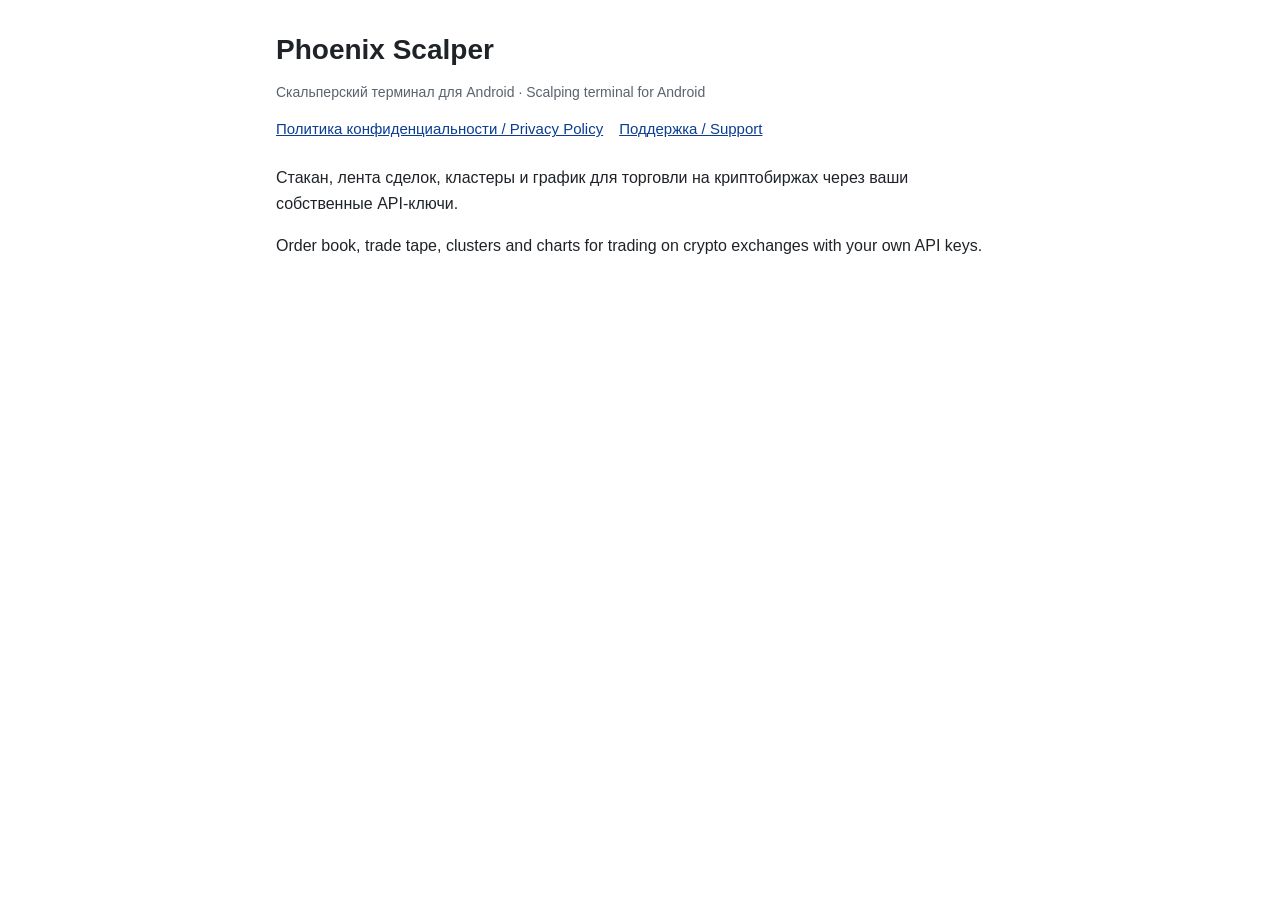
==== index.html @ a9d5707a "Privacy policy and support pages (RU/EN) Co-Authored-By: Claude Opus 5.5 <noreply@anthropic.com> Cla" ====
<!doctype html>
<html lang="ru"><head><meta charset="utf-8"><meta name="viewport" content="width=device-width,initial-scale=1">
<title>Phoenix Scalper</title><link rel="stylesheet" href="style.css"></head>
<body><main>
<h1>Phoenix Scalper</h1>
<p class="muted">Скальперский терминал для Android · Scalping terminal for Android</p>
<nav><a href="privacy.html">Политика конфиденциальности / Privacy Policy</a><a href="support.html">Поддержка / Support</a></nav>
<p>Стакан, лента сделок, кластеры и график для торговли на криптобиржах через ваши собственные API-ключи.</p>
<p>Order book, trade tape, clusters and charts for trading on crypto exchanges with your own API keys.</p>
</main></body></html>
---- style.css ----
:root{--bg:#ffffff;--ink:#1f2328;--muted:#59636e;--line:#d1d9e0;--accent:#0b3d91}
@media (prefers-color-scheme:dark){:root{--bg:#0d1117;--ink:#e6edf3;--muted:#9198a1;--line:#30363d;--accent:#7aa7ff}}
*{box-sizing:border-box}
body{margin:0;background:var(--bg);color:var(--ink);font:16px/1.6 -apple-system,Segoe UI,Roboto,Helvetica,Arial,sans-serif}
main{max-width:760px;margin:0 auto;padding:32px 16px 64px}
h1{font-size:28px;line-height:1.25;margin:0 0 4px}
h2{font-size:20px;margin:32px 0 8px}
p,li{color:var(--ink)}
.muted{color:var(--muted);font-size:14px}
a{color:var(--accent)}
nav{display:flex;gap:16px;flex-wrap:wrap;margin-bottom:24px;font-size:15px}
hr{border:0;border-top:1px solid var(--line);margin:40px 0}
ul{padding-left:22px}
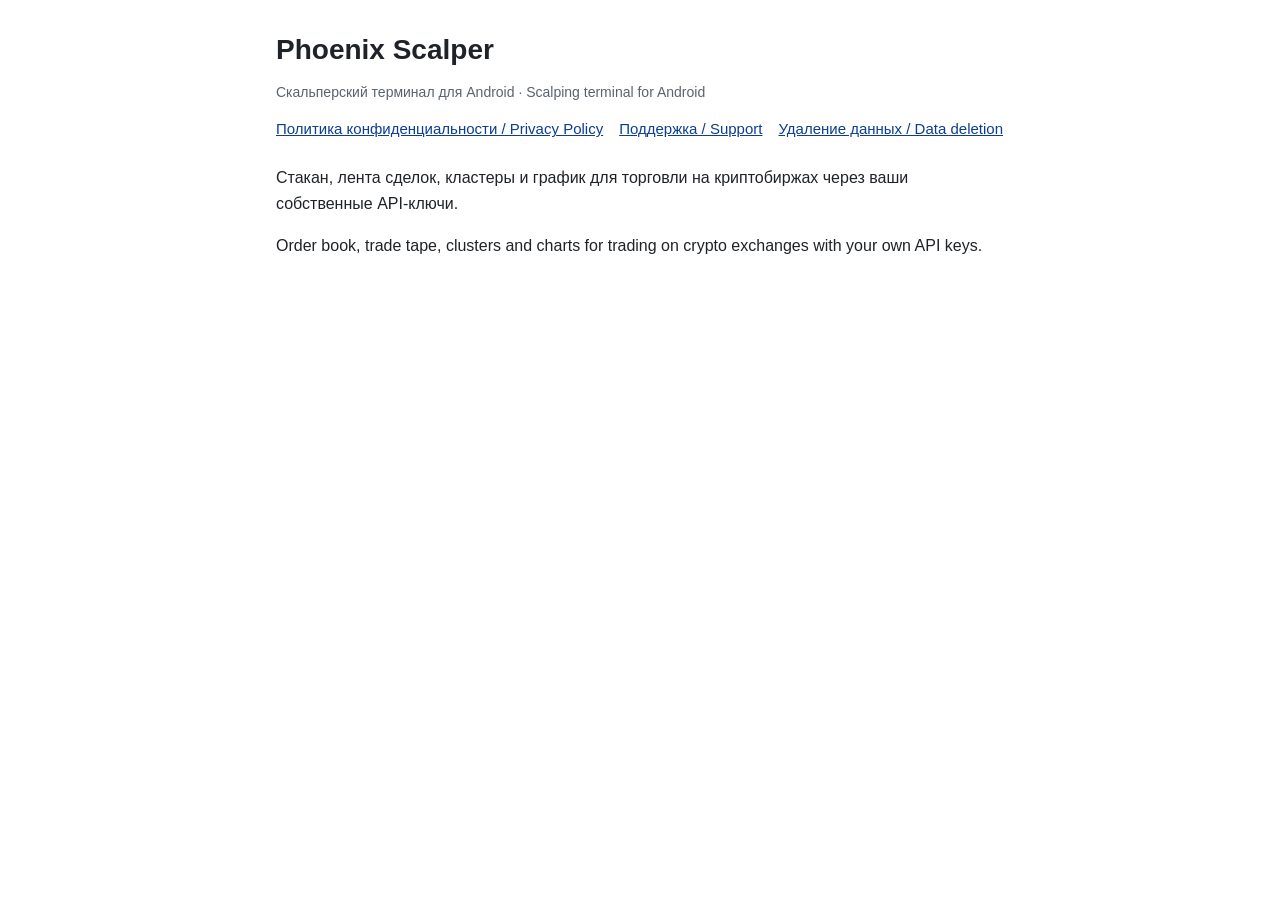
==== commit b674c13b: "Data deletion page" ====
--- a/index.html
+++ b/index.html
@@ -4,7 +4,7 @@
 <body><main>
 <h1>Phoenix Scalper</h1>
 <p class="muted">Скальперский терминал для Android · Scalping terminal for Android</p>
-<nav><a href="privacy.html">Политика конфиденциальности / Privacy Policy</a><a href="support.html">Поддержка / Support</a></nav>
+<nav><a href="privacy.html">Политика конфиденциальности / Privacy Policy</a><a href="support.html">Поддержка / Support</a><a href="delete.html">Удаление данных / Data deletion</a></nav>
 <p>Стакан, лента сделок, кластеры и график для торговли на криптобиржах через ваши собственные API-ключи.</p>
 <p>Order book, trade tape, clusters and charts for trading on crypto exchanges with your own API keys.</p>
 </main></body></html>
